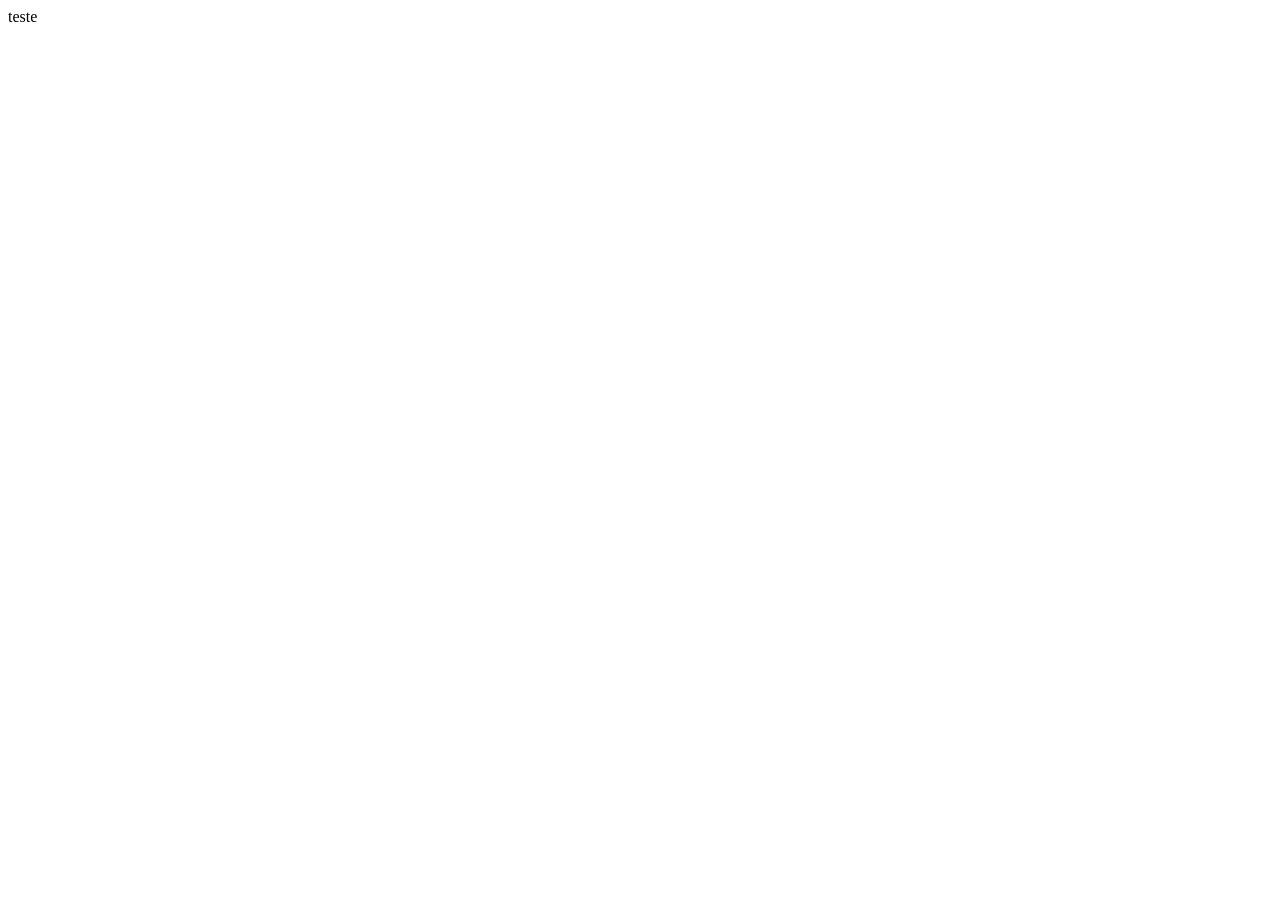
==== src/provas/av2/index.html @ d8852c67 "iniciando a av2" ====
<!DOCTYPE html>
<html lang="pt">
<head>
    <meta charset="UTF-8">
    <meta http-equiv="X-UA-Compatible" content="IE=edge">
    <meta name="viewport" content="width=device-width, initial-scale=1.0">
    <title>Document</title>
</head>
<body>
    teste
</body>
</html>
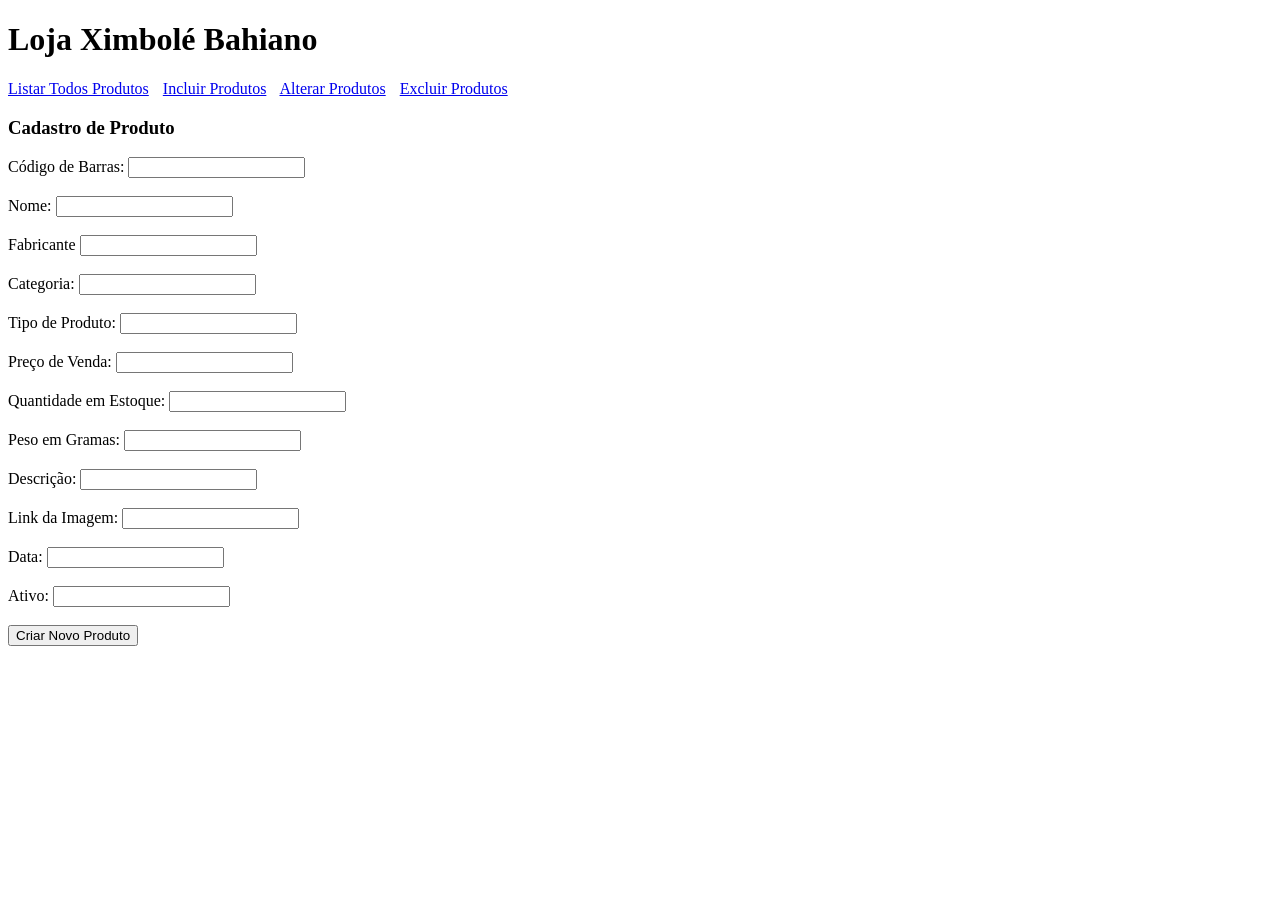
==== commit 1c7745ae: "funcionalidade de inserir" ====
--- a/src/provas/av2/index.html
+++ b/src/provas/av2/index.html
@@ -1,12 +1,244 @@
 <!DOCTYPE html>
 <html lang="pt">
 <head>
-    <meta charset="UTF-8">
-    <meta http-equiv="X-UA-Compatible" content="IE=edge">
-    <meta name="viewport" content="width=device-width, initial-scale=1.0">
-    <title>Document</title>
+  <meta charset="UTF-8">
+  <title>Cadastro de Produto</title>
 </head>
 <body>
-    teste
+    <header>
+        <h1>Loja Ximbolé Bahiano</h1>
+        <nav>
+            <span style="padding-right: 10px"><a href="listar.html">Listar Todos Produtos</a></span>
+            <span style="padding-right: 10px"><a href="index.html">Incluir Produtos</a></span>
+            <span style="padding-right: 10px"><a href="alterar.html">Alterar Produtos</a></span>
+            <span style="padding-right: 10px"><a href="excluir.html">Excluir Produtos</a></span>
+        </nav>
+    </header>
+
+<h3>Cadastro de Produto</h3>
+<form action="" id="cadastro">
+  Código de Barras: <input type="text" id="codBar">
+  <br><br>
+  
+  Nome: <input type="text" id="nome">
+  <br><br>
+
+  Fabricante <input type="text" id="fabricante">
+  <br><br>
+
+
+  Categoria: <input type="text" id="categoria">
+  <br><br>
+
+  Tipo de Produto: <input type="text" id="tpprod">
+  <br><br>
+
+
+  Preço de Venda: <input type="text" id="precoVenda">
+  <br><br>
+
+
+  Quantidade em Estoque: <input type="text" id="quantEst">
+  <br><br>
+
+  Peso em Gramas: <input type="text" id="pesoGrama">
+  <br><br>
+
+  Descrição: <input type="text" id="descricao">
+  <br><br>
+
+  Link da Imagem: <input type="text" id="linkImg">
+  <br><br>
+
+  Data: <input type="text" id="data">
+  <br><br>
+
+  Ativo: <input type="text" id="ativo">
+  <br><br>
+
+  <input type="button" value="Criar Novo Produto" onclick="validarForm()">
+  <br><br>
+
+  <p id="msgErro"></p>
+</form>
+
 </body>
+<script>
+     function EnviarForm() {
+        let xmlHttp = new XMLHttpRequest();
+        
+        let nome = document.getElementById("nome").value;
+        let fabricante = document.getElementById("fabricante").value;
+        let categoria = document.getElementById("categoria").value;
+        let tpprod = document.getElementById("tpprod").value;
+        let precoVenda = document.getElementById("precoVenda").value;
+        let quantEst = document.getElementById("quantEst").value;
+        let pesoGrama = document.getElementById("pesoGrama").value;
+        let descricao = document.getElementById("descricao").value;
+        let linkImg = document.getElementById("linkImg").value;
+        let data = document.getElementById("data").value;
+        let ativo = document.getElementById("ativo").value;
+        let codBar = document.getElementById("codBar").value;
+
+
+        xmlHttp.onreadystatechange = function() {
+          if (this.readyState == 4 && this.status == 200) {
+            console.log("Retornou: " + this.responseText);
+            //let obj = JSON.parse(this.responseText);
+            document.getElementById("msgErro").value = this.responseText;
+          }
+        }
+        xmlHttp.open("GET", "https://localhost/3daw/EX23_IncluirCliente.php?nome=" + nome +
+                "&cpf=" + cpf + "&endereco=" + endereco + "&cep=" + cep + "&cidade=" + cidade + "&uf=" + uf, true);
+        xmlHttp.send();
+        console.log("Requisição enviada.")
+    }
+
+    function validarForm() {
+    let msgErro = "";
+    
+    let nome = document.getElementById("nome").value;
+    let fabricante = document.getElementById("fabricante").value;
+    let categoria = document.getElementById("categoria").value;
+    let tpprod = document.getElementById("tpprod").value;
+    let precoVenda = document.getElementById("precoVenda").value;
+    let quantEst = document.getElementById("quantEst").value;
+    let pesoGrama = document.getElementById("pesoGrama").value;
+    let descricao = document.getElementById("descricao").value;
+    let linkImg = document.getElementById("linkImg").value;
+    let data = document.getElementById("data").value;
+    let ativo = document.getElementById("ativo").value;
+    let codBar = document.getElementById("codBar").value;
+
+    if (!ValidarNome(nome)) {
+        msgErro = "nome nao pode ser vazio \n";
+    }
+    if (!ValidarNome(fabricante)) {
+        msgErro = "fabricante nao pode ser vazio \n";
+    }
+    if (!ValidarNome(categoria)) {
+        msgErro = "categoria nao pode ser vazio \n";
+    }
+    if (!ValidarNome(tpprod)) {
+        msgErro = "tipo de produto nao pode ser vazio \n";
+    }
+    if (!ValidarNome(precoVenda)) {
+        msgErro = "preço de venda nao pode ser vazio \n";
+    }
+    if (!ValidarNome(quantEst)) {
+        msgErro = "quantidade em estoque nao pode ser vazio \n";
+    }
+    if (!ValidarNome(pesoGrama)) {
+        msgErro = "peço em grama nao pode ser vazio \n";
+    }
+    if (!ValidarNome(descricao)) {
+        msgErro = "descrição nao pode ser vazio \n";
+    }
+    if (!ValidarNome(linkImg)) {
+        msgErro = "link da imagem nao pode ser vazio \n";
+    }
+    if (!ValidarNome(data)) {
+        msgErro = "data nao pode ser vazio \n";
+    }
+    if (!ValidarNome(ativo)) {
+        msgErro = "ativo nao pode ser vazio \n";
+    }
+    if (!ValidarNome(codBar)) {
+        msgErro = "codigo de barra nao pode ser vazio \n";
+    }
+
+    if(msgErro != "") {
+        document.getElementById("msgErro").innerText = msgErro;
+    }
+    else {
+        EnviarForm();
+    }
+
+  }
+
+
+  function ValidarNome(name) {
+    if (name == "") {
+      return false;
+    }
+    return true;
+  }
+
+  function ValidarNome(codBar) {
+    if (codBar == "") {
+      return false;
+    }
+    return true;
+  }
+
+  function ValidarNome(ativo) {
+    if (ativo == "") {
+      return false;
+    }
+    return true;
+  }
+
+  function ValidarNome(data) {
+    if (data == "") {
+      return false;
+    }
+    return true;
+  }
+
+  function ValidarNome(linkImg) {
+    if (linkImg == "") {
+      return false;
+    }
+    return true;
+  }
+
+  function ValidarNome(descricao) {
+    if (descricao == "") {
+      return false;
+    }
+    return true;
+  }
+
+  function ValidarNome(pesoGrama) {
+    if (pesoGrama == "") {
+      return false;
+    }
+    return true;
+  }
+
+  function ValidarNome(quantEst) {
+    if (quantEst == "") {
+      return false;
+    }
+    return true;
+  }
+
+  function ValidarNome(precoVenda) {
+    if (precoVenda == "") {
+      return false;
+    }
+    return true;
+  }
+
+  function ValidarNome(tpprod) {
+    if (tpprod == "") {
+      return false;
+    }
+    return true;
+  }
+
+  function ValidarNome(categoria) {
+    if (categoria == "") {
+      return false;
+    }
+    return true;
+  }
+
+  function ValidarNome(fabricante) {
+    if (fabricante == "") {
+      return false;
+    }
+    return true;
+  }
+  </script>
 </html>
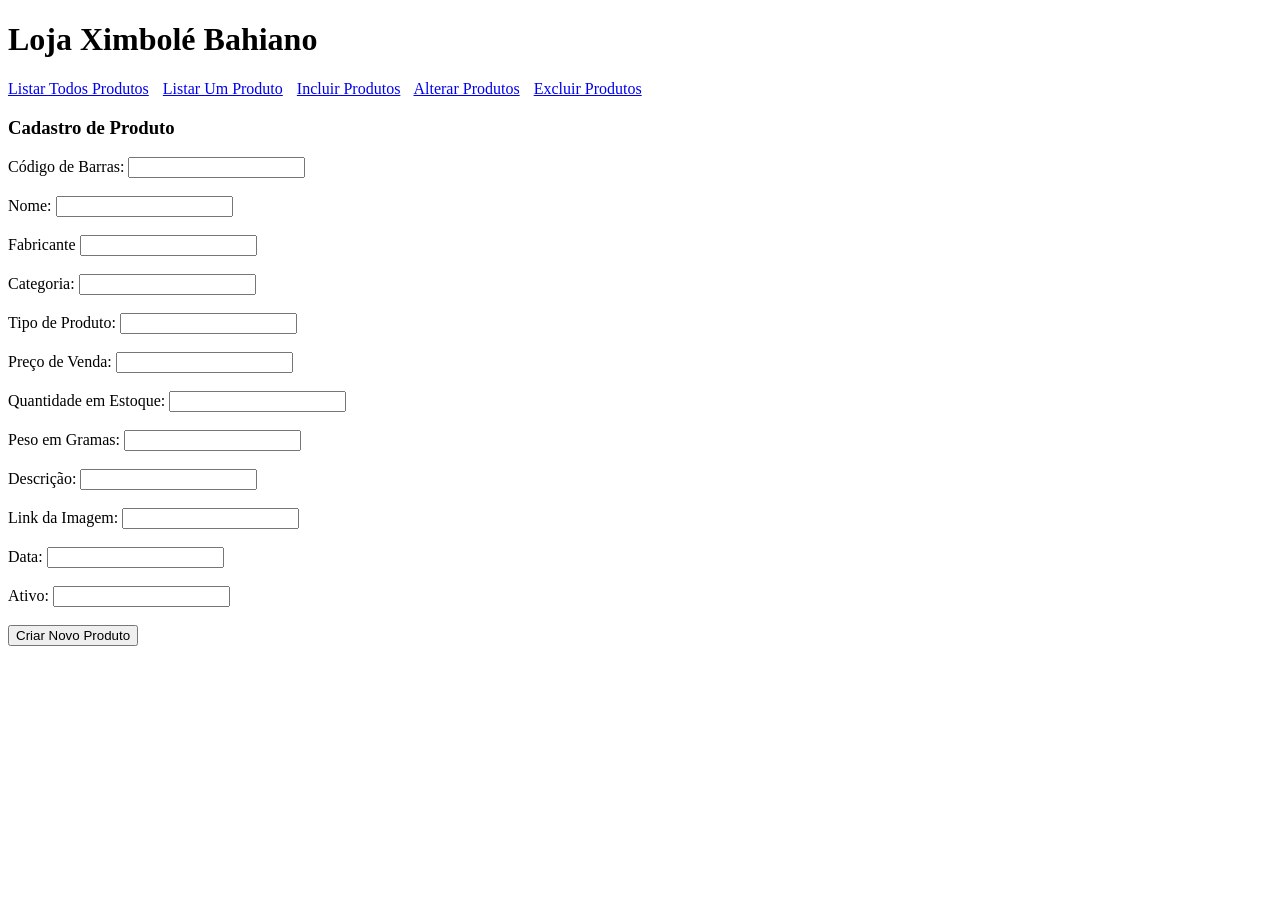
==== commit 72c17622: "refatorando index" ====
--- a/src/provas/av2/index.html
+++ b/src/provas/av2/index.html
@@ -9,6 +9,7 @@
         <h1>Loja Ximbolé Bahiano</h1>
         <nav>
             <span style="padding-right: 10px"><a href="listar.html">Listar Todos Produtos</a></span>
+            <span style="padding-right: 10px"><a href="listar.html">Listar Um Produto</a></span>
             <span style="padding-right: 10px"><a href="index.html">Incluir Produtos</a></span>
             <span style="padding-right: 10px"><a href="alterar.html">Alterar Produtos</a></span>
             <span style="padding-right: 10px"><a href="excluir.html">Excluir Produtos</a></span>
@@ -113,37 +114,37 @@
     if (!ValidarNome(nome)) {
         msgErro = "nome nao pode ser vazio \n";
     }
-    if (!ValidarNome(fabricante)) {
+    if (!ValidarFabr(fabricante)) {
         msgErro = "fabricante nao pode ser vazio \n";
     }
-    if (!ValidarNome(categoria)) {
+    if (!ValidarCateg(categoria)) {
         msgErro = "categoria nao pode ser vazio \n";
     }
-    if (!ValidarNome(tpprod)) {
+    if (!ValidarTpProd(tpprod)) {
         msgErro = "tipo de produto nao pode ser vazio \n";
     }
-    if (!ValidarNome(precoVenda)) {
+    if (!ValidarPvenda(precoVenda)) {
         msgErro = "preço de venda nao pode ser vazio \n";
     }
-    if (!ValidarNome(quantEst)) {
+    if (!ValidarQuant(quantEst)) {
         msgErro = "quantidade em estoque nao pode ser vazio \n";
     }
-    if (!ValidarNome(pesoGrama)) {
+    if (!ValidarPgra(pesoGrama)) {
         msgErro = "peço em grama nao pode ser vazio \n";
     }
-    if (!ValidarNome(descricao)) {
+    if (!Validardesc(descricao)) {
         msgErro = "descrição nao pode ser vazio \n";
     }
-    if (!ValidarNome(linkImg)) {
+    if (!Validarlink(linkImg)) {
         msgErro = "link da imagem nao pode ser vazio \n";
     }
-    if (!ValidarNome(data)) {
+    if (!Validardata(data)) {
         msgErro = "data nao pode ser vazio \n";
     }
-    if (!ValidarNome(ativo)) {
+    if (!Validarativo(ativo)) {
         msgErro = "ativo nao pode ser vazio \n";
     }
-    if (!ValidarNome(codBar)) {
+    if (!ValidarcodBar(codBar)) {
         msgErro = "codigo de barra nao pode ser vazio \n";
     }
 
@@ -164,77 +165,77 @@
     return true;
   }
 
-  function ValidarNome(codBar) {
+  function ValidarcodBar(codBar) {
     if (codBar == "") {
       return false;
     }
     return true;
   }
 
-  function ValidarNome(ativo) {
+  function Validarativo(ativo) {
     if (ativo == "") {
       return false;
     }
     return true;
   }
 
-  function ValidarNome(data) {
+  function Validardata(data) {
     if (data == "") {
       return false;
     }
     return true;
   }
 
-  function ValidarNome(linkImg) {
+  function Validarlink(linkImg) {
     if (linkImg == "") {
       return false;
     }
     return true;
   }
 
-  function ValidarNome(descricao) {
+  function Validardesc(descricao) {
     if (descricao == "") {
       return false;
     }
     return true;
   }
 
-  function ValidarNome(pesoGrama) {
+  function ValidarPgra(pesoGrama) {
     if (pesoGrama == "") {
       return false;
     }
     return true;
   }
 
-  function ValidarNome(quantEst) {
+  function ValidarQuant(quantEst) {
     if (quantEst == "") {
       return false;
     }
     return true;
   }
 
-  function ValidarNome(precoVenda) {
+  function ValidarPvenda(precoVenda) {
     if (precoVenda == "") {
       return false;
     }
     return true;
   }
 
-  function ValidarNome(tpprod) {
+  function ValidarTpProd(tpprod) {
     if (tpprod == "") {
       return false;
     }
     return true;
   }
 
-  function ValidarNome(categoria) {
+  function ValidarCateg(categoria) {
     if (categoria == "") {
       return false;
     }
     return true;
   }
 
-  function ValidarNome(fabricante) {
+  function ValidarFabr(fabricante) {
     if (fabricante == "") {
       return false;
     }
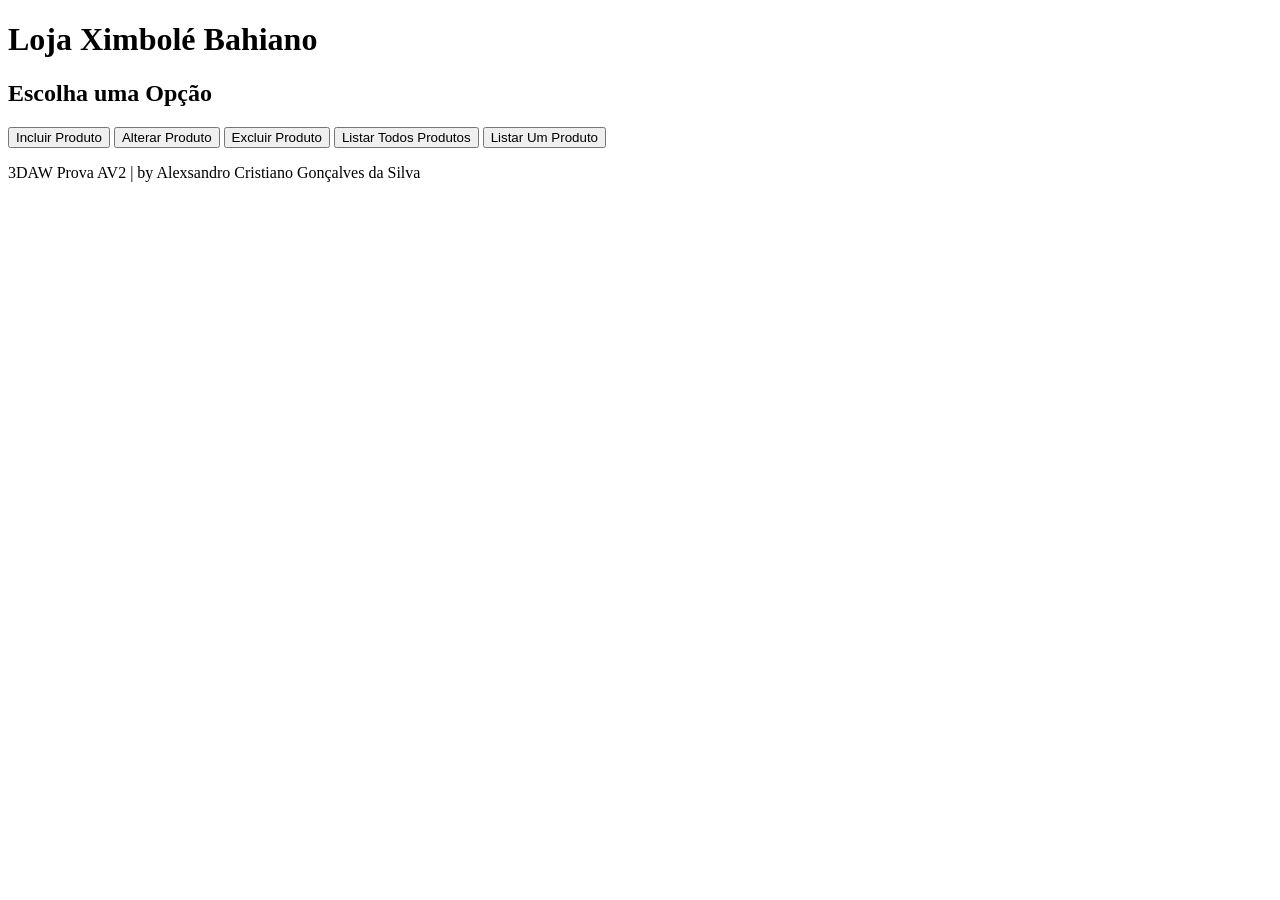
==== commit 39721805: "refatorando index.html" ====
--- a/src/provas/av2/index.html
+++ b/src/provas/av2/index.html
@@ -1,245 +1,35 @@
 <!DOCTYPE html>
-<html lang="pt">
-<head>
-  <meta charset="UTF-8">
-  <title>Cadastro de Produto</title>
-</head>
-<body>
+<html>
+  <head>
+    <meta charset="utf-8" />
+    <link rel="stylesheet" type="text/css" href="./assets/css/global.css" />
+    <link rel="preconnect" href="https://fonts.googleapis.com" />
+    <link rel="preconnect" href="https://fonts.gstatic.com" crossorigin />
+    <link
+      href="https://fonts.googleapis.com/css2?family=Poppins:wght@300;400;500;600&display=swap"
+      rel="stylesheet"
+    />
+
+    <title>AV2 - Ximbolé Bahiano</title>
+  </head>
+  <body>
     <header>
         <h1>Loja Ximbolé Bahiano</h1>
-        <nav>
-            <span style="padding-right: 10px"><a href="listar.html">Listar Todos Produtos</a></span>
-            <span style="padding-right: 10px"><a href="listar.html">Listar Um Produto</a></span>
-            <span style="padding-right: 10px"><a href="index.html">Incluir Produtos</a></span>
-            <span style="padding-right: 10px"><a href="alterar.html">Alterar Produtos</a></span>
-            <span style="padding-right: 10px"><a href="excluir.html">Excluir Produtos</a></span>
-        </nav>
     </header>
 
-<h3>Cadastro de Produto</h3>
-<form action="" id="cadastro">
-  Código de Barras: <input type="text" id="codBar">
-  <br><br>
-  
-  Nome: <input type="text" id="nome">
-  <br><br>
+    <main>
+      <nav>
+        <h1>Escolha uma Opção</h1>
+        <a href="./backend/incluir.html"><button>Incluir Produto</button></a>
+        <a href="./backend/alterar.html"><button>Alterar Produto</button></a>
+        <a href="./backend/excluir.html"><button>Excluir Produto</button></a>
+        <a href="./backend/listar.php"><button>Listar Todos Produtos</button></a>
+        <a href="./backend/listar_um.html"><button>Listar Um Produto</button></a>
+      </nav>
+    </main>
 
-  Fabricante <input type="text" id="fabricante">
-  <br><br>
-
-
-  Categoria: <input type="text" id="categoria">
-  <br><br>
-
-  Tipo de Produto: <input type="text" id="tpprod">
-  <br><br>
-
-
-  Preço de Venda: <input type="text" id="precoVenda">
-  <br><br>
-
-
-  Quantidade em Estoque: <input type="text" id="quantEst">
-  <br><br>
-
-  Peso em Gramas: <input type="text" id="pesoGrama">
-  <br><br>
-
-  Descrição: <input type="text" id="descricao">
-  <br><br>
-
-  Link da Imagem: <input type="text" id="linkImg">
-  <br><br>
-
-  Data: <input type="text" id="data">
-  <br><br>
-
-  Ativo: <input type="text" id="ativo">
-  <br><br>
-
-  <input type="button" value="Criar Novo Produto" onclick="validarForm()">
-  <br><br>
-
-  <p id="msgErro"></p>
-</form>
-
-</body>
-<script>
-     function EnviarForm() {
-        let xmlHttp = new XMLHttpRequest();
-        
-        let nome = document.getElementById("nome").value;
-        let fabricante = document.getElementById("fabricante").value;
-        let categoria = document.getElementById("categoria").value;
-        let tpprod = document.getElementById("tpprod").value;
-        let precoVenda = document.getElementById("precoVenda").value;
-        let quantEst = document.getElementById("quantEst").value;
-        let pesoGrama = document.getElementById("pesoGrama").value;
-        let descricao = document.getElementById("descricao").value;
-        let linkImg = document.getElementById("linkImg").value;
-        let data = document.getElementById("data").value;
-        let ativo = document.getElementById("ativo").value;
-        let codBar = document.getElementById("codBar").value;
-
-
-        xmlHttp.onreadystatechange = function() {
-          if (this.readyState == 4 && this.status == 200) {
-            console.log("Retornou: " + this.responseText);
-            //let obj = JSON.parse(this.responseText);
-            document.getElementById("msgErro").value = this.responseText;
-          }
-        }
-        xmlHttp.open("GET", "https://localhost/3daw/EX23_IncluirCliente.php?nome=" + nome +
-                "&cpf=" + cpf + "&endereco=" + endereco + "&cep=" + cep + "&cidade=" + cidade + "&uf=" + uf, true);
-        xmlHttp.send();
-        console.log("Requisição enviada.")
-    }
-
-    function validarForm() {
-    let msgErro = "";
-    
-    let nome = document.getElementById("nome").value;
-    let fabricante = document.getElementById("fabricante").value;
-    let categoria = document.getElementById("categoria").value;
-    let tpprod = document.getElementById("tpprod").value;
-    let precoVenda = document.getElementById("precoVenda").value;
-    let quantEst = document.getElementById("quantEst").value;
-    let pesoGrama = document.getElementById("pesoGrama").value;
-    let descricao = document.getElementById("descricao").value;
-    let linkImg = document.getElementById("linkImg").value;
-    let data = document.getElementById("data").value;
-    let ativo = document.getElementById("ativo").value;
-    let codBar = document.getElementById("codBar").value;
-
-    if (!ValidarNome(nome)) {
-        msgErro = "nome nao pode ser vazio \n";
-    }
-    if (!ValidarFabr(fabricante)) {
-        msgErro = "fabricante nao pode ser vazio \n";
-    }
-    if (!ValidarCateg(categoria)) {
-        msgErro = "categoria nao pode ser vazio \n";
-    }
-    if (!ValidarTpProd(tpprod)) {
-        msgErro = "tipo de produto nao pode ser vazio \n";
-    }
-    if (!ValidarPvenda(precoVenda)) {
-        msgErro = "preço de venda nao pode ser vazio \n";
-    }
-    if (!ValidarQuant(quantEst)) {
-        msgErro = "quantidade em estoque nao pode ser vazio \n";
-    }
-    if (!ValidarPgra(pesoGrama)) {
-        msgErro = "peço em grama nao pode ser vazio \n";
-    }
-    if (!Validardesc(descricao)) {
-        msgErro = "descrição nao pode ser vazio \n";
-    }
-    if (!Validarlink(linkImg)) {
-        msgErro = "link da imagem nao pode ser vazio \n";
-    }
-    if (!Validardata(data)) {
-        msgErro = "data nao pode ser vazio \n";
-    }
-    if (!Validarativo(ativo)) {
-        msgErro = "ativo nao pode ser vazio \n";
-    }
-    if (!ValidarcodBar(codBar)) {
-        msgErro = "codigo de barra nao pode ser vazio \n";
-    }
-
-    if(msgErro != "") {
-        document.getElementById("msgErro").innerText = msgErro;
-    }
-    else {
-        EnviarForm();
-    }
-
-  }
-
-
-  function ValidarNome(name) {
-    if (name == "") {
-      return false;
-    }
-    return true;
-  }
-
-  function ValidarcodBar(codBar) {
-    if (codBar == "") {
-      return false;
-    }
-    return true;
-  }
-
-  function Validarativo(ativo) {
-    if (ativo == "") {
-      return false;
-    }
-    return true;
-  }
-
-  function Validardata(data) {
-    if (data == "") {
-      return false;
-    }
-    return true;
-  }
-
-  function Validarlink(linkImg) {
-    if (linkImg == "") {
-      return false;
-    }
-    return true;
-  }
-
-  function Validardesc(descricao) {
-    if (descricao == "") {
-      return false;
-    }
-    return true;
-  }
-
-  function ValidarPgra(pesoGrama) {
-    if (pesoGrama == "") {
-      return false;
-    }
-    return true;
-  }
-
-  function ValidarQuant(quantEst) {
-    if (quantEst == "") {
-      return false;
-    }
-    return true;
-  }
-
-  function ValidarPvenda(precoVenda) {
-    if (precoVenda == "") {
-      return false;
-    }
-    return true;
-  }
-
-  function ValidarTpProd(tpprod) {
-    if (tpprod == "") {
-      return false;
-    }
-    return true;
-  }
-
-  function ValidarCateg(categoria) {
-    if (categoria == "") {
-      return false;
-    }
-    return true;
-  }
-
-  function ValidarFabr(fabricante) {
-    if (fabricante == "") {
-      return false;
-    }
-    return true;
-  }
-  </script>
+    <footer>
+      <p>3DAW Prova AV2 | by Alexsandro Cristiano Gonçalves da Silva</p>
+    </footer>
+  </body>
 </html>
